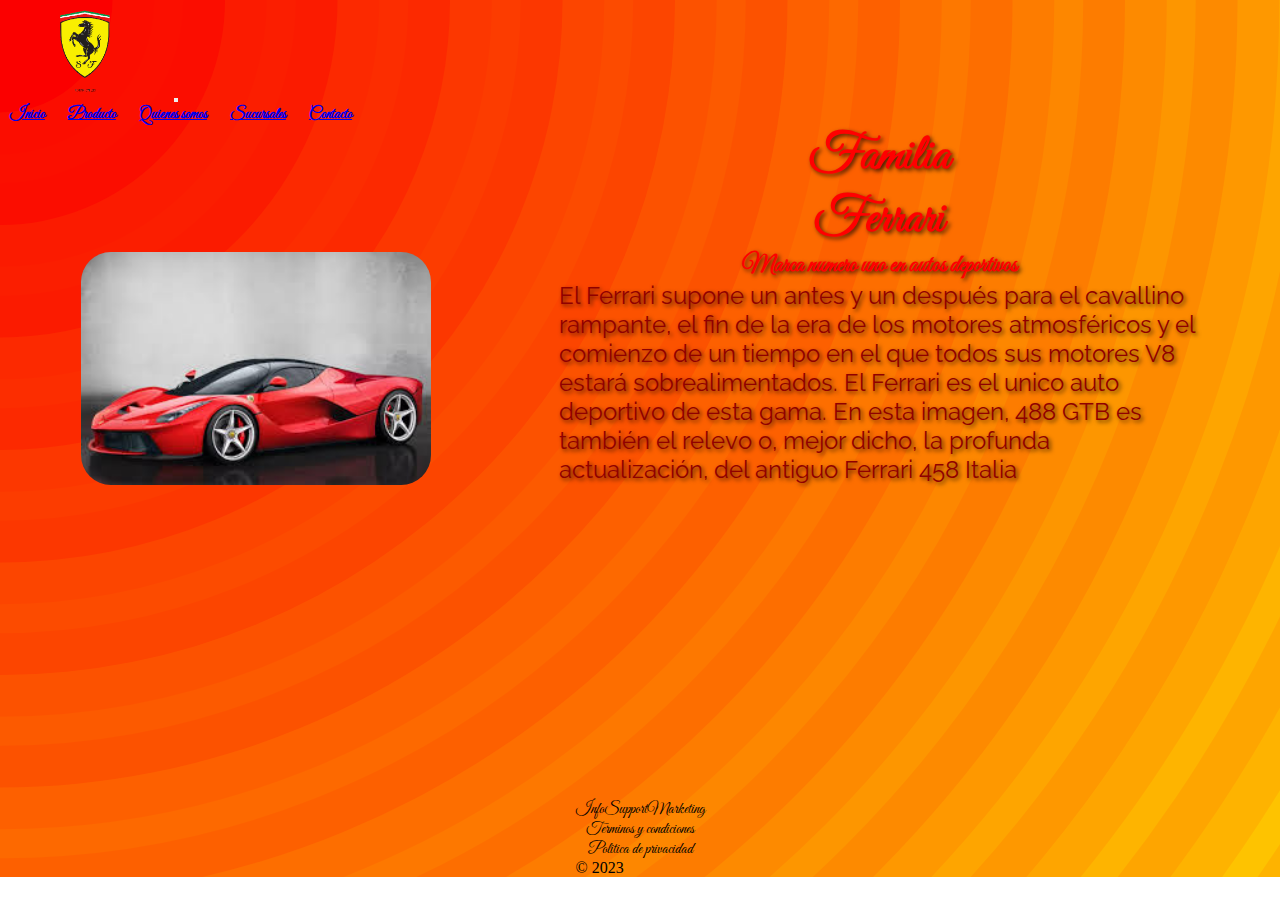
==== index.html @ 32e76b54 "Se agrega el proyecto" ====
<!DOCTYPE html>
<html lang="en">

<head>
    <meta charset="UTF-8">
    <meta http-equiv="X-UA-Compatible" content="IE=edge">
    <meta name="viewport" content="width=device-width, initial-scale=1.0">
    <title>Inicio</title>
    <link rel="shortcut icon" href="./recursos/imagenes/450_1000.jpg">
    <link rel="stylesheet" href="./css/style.css">
    <link rel="preconnect" href="https://fonts.googleapis.com">
    <link rel="preconnect" href="https://fonts.gstatic.com" crossorigin>
    <link href="https://fonts.googleapis.com/css2?family=Great+Vibes&display=swap" rel="stylesheet">
    <link rel="preconnect" href="https://fonts.googleapis.com">
    <link rel="preconnect" href="https://fonts.gstatic.com" crossorigin>
    <link href="https://fonts.googleapis.com/css2?family=Raleway:wght@200&display=swap" rel="stylesheet">
    <link href="https://cdn.jsdelivr.net/npm/bootstrap@5.3.0-alpha3/dist/css/bootstrap.min.css" rel="stylesheet"
        integrity="sha384-KK94CHFLLe+nY2dmCWGMq91rCGa5gtU4mk92HdvYe+M/SXH301p5ILy+dN9+nJOZ" crossorigin="anonymous">
</head>

<body>
    <!-- ENCABEZADO -->
    <header>
        <nav class="navbar navbar-expand-lg bg-body-tertiary">
            <div class="container-fluid">
                <img class="logo" src="./recursos/imagenes/ferrari-emblem-2002-removebg-preview.png" alt="Logo Ferrari">
                <button class="navbar-toggler" type="button" data-bs-toggle="collapse" data-bs-target="#navbarNav"
                    aria-controls="navbarNav" aria-expanded="false" aria-label="Toggle navigation">
                    <span class="navbar-toggler-icon"></span>
                </button>
                <div class="collapse navbar-collapse" id="navbarNav">
                    <ul class="navbar-nav">
                        <li class="nav-item">
                            <a class="nav-link active" aria-current="page" href="./index.html">Inicio</a>
                        </li>
                        <li class="nav-item">
                            <a class="nav-link active" aria-current="page" href="./secciones/producto.html">Producto</a>
                        </li>
                        <li class="nav-item">
                            <a class="nav-link active" aria-current="page" href="./secciones/quienes-somos.html">Quienes
                                somos</a>
                        </li>
                        <li class="nav-item">
                            <a class="nav-link active" aria-current="page"
                                href="./secciones/sucursales.html">Sucursales</a>
                        </li>
                        <li class="nav-item">
                            <a class="nav-link active" aria-current="page" href="./secciones/contacto.html">Contacto</a>
                        </li>
                    </ul>
                </div>
            </div>
        </nav>
    </header>
    <!-- CONTENIDO PRINCIPAL -->
    <main>
        <div class="img-texto">
            <img class="imagencar" src="./recursos/imagenes/ferrari 1.jpg" alt="auto">
            <div class="flex-padre">
                <h1>Familia Ferrari</h1>
                <h2>Marca numero uno en autos deportivos</h2>
                <p>El Ferrari supone un antes y un después para el cavallino rampante, el fin de la era de los
                    motores
                    atmosféricos y el comienzo de un tiempo en el que todos sus motores V8 estará sobrealimentados. El
                    Ferrari es el unico auto deportivo de esta gama.
                    En esta imagen, 488 GTB es también el relevo o, mejor dicho, la profunda actualización, del antiguo
                    Ferrari 458
                    Italia
                </p>
            </div>
        </div>
    </main>
    <!-- PIE DE PAGINA -->
    <footer>
        <section>
            <div class="soporte">
                <a href="#">Info</a>
                <a href="#">Support</a>
                <a href="#">Marketing</a>
            </div>

            <div class="terminos">
                <a href="#">Terminos y condiciones</a>
                <a href="#">Politica de privacidad</a>
            </div>

            <div class="copy">

                &copy 2023

            </div>

        </section>

    </footer>
    <script src="https://cdn.jsdelivr.net/npm/bootstrap@5.3.0-alpha3/dist/js/bootstrap.bundle.min.js"
        integrity="sha384-ENjdO4Dr2bkBIFxQpeoTz1HIcje39Wm4jDKdf19U8gI4ddQ3GYNS7NTKfAdVQSZe"
        crossorigin="anonymous"></script>
</body>

</html>
---- css/style.css ----
/* HEADER */
.navbar {
    padding: 0 !important;

}

.logo {
    width: 170px;
    height: 100px;
}

.container-fluid {
    background-color: #FFFF00;
    background-image: url("data:image/svg+xml,%3Csvg xmlns='http://www.w3.org/2000/svg' width='100%25' height='100%25' viewBox='0 0 1600 800'%3E%3Cg stroke='%23FF0000' stroke-width='74.3' stroke-opacity='0.08' %3E%3Ccircle fill='%23FFFF00' cx='0' cy='0' r='1800'/%3E%3Ccircle fill='%23fff000' cx='0' cy='0' r='1700'/%3E%3Ccircle fill='%23ffe100' cx='0' cy='0' r='1600'/%3E%3Ccircle fill='%23fed200' cx='0' cy='0' r='1500'/%3E%3Ccircle fill='%23fec300' cx='0' cy='0' r='1400'/%3E%3Ccircle fill='%23feb400' cx='0' cy='0' r='1300'/%3E%3Ccircle fill='%23fea500' cx='0' cy='0' r='1200'/%3E%3Ccircle fill='%23fd9600' cx='0' cy='0' r='1100'/%3E%3Ccircle fill='%23fd8700' cx='0' cy='0' r='1000'/%3E%3Ccircle fill='%23fd7800' cx='0' cy='0' r='900'/%3E%3Ccircle fill='%23fd6900' cx='0' cy='0' r='800'/%3E%3Ccircle fill='%23fc5a00' cx='0' cy='0' r='700'/%3E%3Ccircle fill='%23fc4b00' cx='0' cy='0' r='600'/%3E%3Ccircle fill='%23fc3c00' cx='0' cy='0' r='500'/%3E%3Ccircle fill='%23fc2d00' cx='0' cy='0' r='400'/%3E%3Ccircle fill='%23fb1e00' cx='0' cy='0' r='300'/%3E%3Ccircle fill='%23fb0f00' cx='0' cy='0' r='200'/%3E%3Ccircle fill='%23FB0000' cx='0' cy='0' r='100'/%3E%3C/g%3E%3C/svg%3E");
    background-attachment: fixed;
    background-size: cover;
}

* {
    margin: 0;
    padding: 0;
}

ul {
    font-family: 'Great Vibes', cursive;
}

nav ul li {
    display: inline;
    text-align: right;
    margin: 10px;
    font-weight: bold;
    padding: 0px;
}


/* MAIN */
main {
    background-color: #FFFF00;
    background-image: url("data:image/svg+xml,%3Csvg xmlns='http://www.w3.org/2000/svg' width='100%25' height='100%25' viewBox='0 0 1600 800'%3E%3Cg stroke='%23FF0000' stroke-width='74.3' stroke-opacity='0.08' %3E%3Ccircle fill='%23FFFF00' cx='0' cy='0' r='1800'/%3E%3Ccircle fill='%23fff000' cx='0' cy='0' r='1700'/%3E%3Ccircle fill='%23ffe100' cx='0' cy='0' r='1600'/%3E%3Ccircle fill='%23fed200' cx='0' cy='0' r='1500'/%3E%3Ccircle fill='%23fec300' cx='0' cy='0' r='1400'/%3E%3Ccircle fill='%23feb400' cx='0' cy='0' r='1300'/%3E%3Ccircle fill='%23fea500' cx='0' cy='0' r='1200'/%3E%3Ccircle fill='%23fd9600' cx='0' cy='0' r='1100'/%3E%3Ccircle fill='%23fd8700' cx='0' cy='0' r='1000'/%3E%3Ccircle fill='%23fd7800' cx='0' cy='0' r='900'/%3E%3Ccircle fill='%23fd6900' cx='0' cy='0' r='800'/%3E%3Ccircle fill='%23fc5a00' cx='0' cy='0' r='700'/%3E%3Ccircle fill='%23fc4b00' cx='0' cy='0' r='600'/%3E%3Ccircle fill='%23fc3c00' cx='0' cy='0' r='500'/%3E%3Ccircle fill='%23fc2d00' cx='0' cy='0' r='400'/%3E%3Ccircle fill='%23fb1e00' cx='0' cy='0' r='300'/%3E%3Ccircle fill='%23fb0f00' cx='0' cy='0' r='200'/%3E%3Ccircle fill='%23FB0000' cx='0' cy='0' r='100'/%3E%3C/g%3E%3C/svg%3E");
    background-attachment: fixed;
    background-size: cover;
    color: rgb(144, 0, 0);
    margin-bottom: 0;
    min-height: 75vh;
    text-shadow: 0.125em 0.125em 0.25em rgba(0, 0, 0, 0.703);
}

h1 {
    text-align: center;
    color: red;
    font-size: 50px;
    font-family: 'Great Vibes', cursive;
}

h2 {
    text-align: center;
    color: red;
    font-family: 'Great Vibes', cursive;
}

p {
    font-family: 'Raleway', sans-serif;
    font-size: 24px;
}


.img-texto {
    display: flex;
    flex-direction: row;
    justify-content: center;
}

.flex-padre {
    display: flex;
    flex-direction: column;
    justify-content: center;
    align-items: center;
}

.flex-padre p {
    width: 50vw;
}

.imagencar {
    width: 350px;
    margin-right: 10%;
    margin-top: 10%;
    border-radius: 30px;
}


.flex-padre h1 {
    width: 150px;
}

/* FOOTER */
footer {
    display: flex;
    justify-content: center;
    background-color: #FFFF00;
    background-image: url("data:image/svg+xml,%3Csvg xmlns='http://www.w3.org/2000/svg' width='100%25' height='100%25' viewBox='0 0 1600 800'%3E%3Cg stroke='%23FF0000' stroke-width='74.3' stroke-opacity='0.08' %3E%3Ccircle fill='%23FFFF00' cx='0' cy='0' r='1800'/%3E%3Ccircle fill='%23fff000' cx='0' cy='0' r='1700'/%3E%3Ccircle fill='%23ffe100' cx='0' cy='0' r='1600'/%3E%3Ccircle fill='%23fed200' cx='0' cy='0' r='1500'/%3E%3Ccircle fill='%23fec300' cx='0' cy='0' r='1400'/%3E%3Ccircle fill='%23feb400' cx='0' cy='0' r='1300'/%3E%3Ccircle fill='%23fea500' cx='0' cy='0' r='1200'/%3E%3Ccircle fill='%23fd9600' cx='0' cy='0' r='1100'/%3E%3Ccircle fill='%23fd8700' cx='0' cy='0' r='1000'/%3E%3Ccircle fill='%23fd7800' cx='0' cy='0' r='900'/%3E%3Ccircle fill='%23fd6900' cx='0' cy='0' r='800'/%3E%3Ccircle fill='%23fc5a00' cx='0' cy='0' r='700'/%3E%3Ccircle fill='%23fc4b00' cx='0' cy='0' r='600'/%3E%3Ccircle fill='%23fc3c00' cx='0' cy='0' r='500'/%3E%3Ccircle fill='%23fc2d00' cx='0' cy='0' r='400'/%3E%3Ccircle fill='%23fb1e00' cx='0' cy='0' r='300'/%3E%3Ccircle fill='%23fb0f00' cx='0' cy='0' r='200'/%3E%3Ccircle fill='%23FB0000' cx='0' cy='0' r='100'/%3E%3C/g%3E%3C/svg%3E");
    background-attachment: fixed;
    background-size: cover;
    height: auto;

}

.soporte a,
.terminos a {
    display: flex;
    justify-content: space-around;
    text-decoration: none;
    list-style: none;
    color: black;
    font-family: 'Great Vibes', cursive;
}

.soporte {
    display: flex;
    flex-direction: row;
    justify-content: space-between;
}
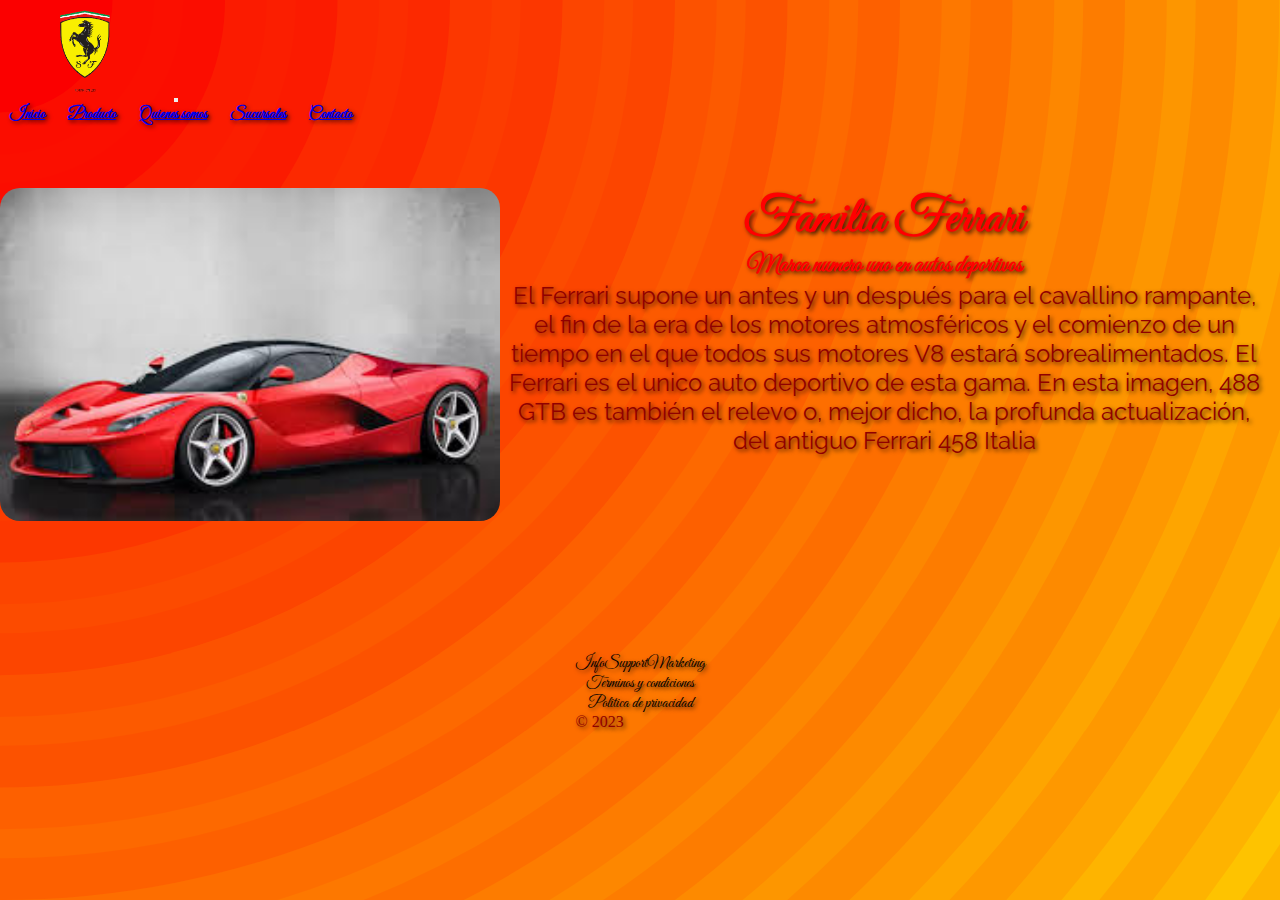
==== commit 5b78bdd0: "arreglando errores" ====
--- a/index.html
+++ b/index.html
@@ -22,7 +22,7 @@
     <!-- ENCABEZADO -->
     <header>
         <nav class="navbar navbar-expand-lg bg-body-tertiary">
-            <div class="container-fluid">
+            <div class="container-fluid fondonav">
                 <img class="logo" src="./recursos/imagenes/ferrari-emblem-2002-removebg-preview.png" alt="Logo Ferrari">
                 <button class="navbar-toggler" type="button" data-bs-toggle="collapse" data-bs-target="#navbarNav"
                     aria-controls="navbarNav" aria-expanded="false" aria-label="Toggle navigation">
@@ -55,8 +55,10 @@
     <!-- CONTENIDO PRINCIPAL -->
     <main>
         <div class="img-texto">
-            <img class="imagencar" src="./recursos/imagenes/ferrari 1.jpg" alt="auto">
-            <div class="flex-padre">
+            <div>
+                <img class="imagencar" src="./recursos/imagenes/ferrari 1.jpg" alt="auto">
+            </div>
+            <div class="textocar">
                 <h1>Familia Ferrari</h1>
                 <h2>Marca numero uno en autos deportivos</h2>
                 <p>El Ferrari supone un antes y un después para el cavallino rampante, el fin de la era de los
--- a/css/style.css
+++ b/css/style.css
@@ -1,3 +1,8 @@
+* {
+    margin: 0;
+    padding: 0;
+}
+
 /* HEADER */
 .navbar {
     padding: 0 !important;
@@ -9,20 +14,11 @@
     height: 100px;
 }
 
-.container-fluid {
+.fondonav {
     background-color: #FFFF00;
     background-image: url("data:image/svg+xml,%3Csvg xmlns='http://www.w3.org/2000/svg' width='100%25' height='100%25' viewBox='0 0 1600 800'%3E%3Cg stroke='%23FF0000' stroke-width='74.3' stroke-opacity='0.08' %3E%3Ccircle fill='%23FFFF00' cx='0' cy='0' r='1800'/%3E%3Ccircle fill='%23fff000' cx='0' cy='0' r='1700'/%3E%3Ccircle fill='%23ffe100' cx='0' cy='0' r='1600'/%3E%3Ccircle fill='%23fed200' cx='0' cy='0' r='1500'/%3E%3Ccircle fill='%23fec300' cx='0' cy='0' r='1400'/%3E%3Ccircle fill='%23feb400' cx='0' cy='0' r='1300'/%3E%3Ccircle fill='%23fea500' cx='0' cy='0' r='1200'/%3E%3Ccircle fill='%23fd9600' cx='0' cy='0' r='1100'/%3E%3Ccircle fill='%23fd8700' cx='0' cy='0' r='1000'/%3E%3Ccircle fill='%23fd7800' cx='0' cy='0' r='900'/%3E%3Ccircle fill='%23fd6900' cx='0' cy='0' r='800'/%3E%3Ccircle fill='%23fc5a00' cx='0' cy='0' r='700'/%3E%3Ccircle fill='%23fc4b00' cx='0' cy='0' r='600'/%3E%3Ccircle fill='%23fc3c00' cx='0' cy='0' r='500'/%3E%3Ccircle fill='%23fc2d00' cx='0' cy='0' r='400'/%3E%3Ccircle fill='%23fb1e00' cx='0' cy='0' r='300'/%3E%3Ccircle fill='%23fb0f00' cx='0' cy='0' r='200'/%3E%3Ccircle fill='%23FB0000' cx='0' cy='0' r='100'/%3E%3C/g%3E%3C/svg%3E");
     background-attachment: fixed;
     background-size: cover;
-}
-
-* {
-    margin: 0;
-    padding: 0;
-}
-
-ul {
-    font-family: 'Great Vibes', cursive;
 }
 
 nav ul li {
@@ -31,18 +27,17 @@
     margin: 10px;
     font-weight: bold;
     padding: 0px;
+    font-family: 'Great Vibes', cursive;
 }
 
 
 /* MAIN */
-main {
+body {
     background-color: #FFFF00;
     background-image: url("data:image/svg+xml,%3Csvg xmlns='http://www.w3.org/2000/svg' width='100%25' height='100%25' viewBox='0 0 1600 800'%3E%3Cg stroke='%23FF0000' stroke-width='74.3' stroke-opacity='0.08' %3E%3Ccircle fill='%23FFFF00' cx='0' cy='0' r='1800'/%3E%3Ccircle fill='%23fff000' cx='0' cy='0' r='1700'/%3E%3Ccircle fill='%23ffe100' cx='0' cy='0' r='1600'/%3E%3Ccircle fill='%23fed200' cx='0' cy='0' r='1500'/%3E%3Ccircle fill='%23fec300' cx='0' cy='0' r='1400'/%3E%3Ccircle fill='%23feb400' cx='0' cy='0' r='1300'/%3E%3Ccircle fill='%23fea500' cx='0' cy='0' r='1200'/%3E%3Ccircle fill='%23fd9600' cx='0' cy='0' r='1100'/%3E%3Ccircle fill='%23fd8700' cx='0' cy='0' r='1000'/%3E%3Ccircle fill='%23fd7800' cx='0' cy='0' r='900'/%3E%3Ccircle fill='%23fd6900' cx='0' cy='0' r='800'/%3E%3Ccircle fill='%23fc5a00' cx='0' cy='0' r='700'/%3E%3Ccircle fill='%23fc4b00' cx='0' cy='0' r='600'/%3E%3Ccircle fill='%23fc3c00' cx='0' cy='0' r='500'/%3E%3Ccircle fill='%23fc2d00' cx='0' cy='0' r='400'/%3E%3Ccircle fill='%23fb1e00' cx='0' cy='0' r='300'/%3E%3Ccircle fill='%23fb0f00' cx='0' cy='0' r='200'/%3E%3Ccircle fill='%23FB0000' cx='0' cy='0' r='100'/%3E%3C/g%3E%3C/svg%3E");
     background-attachment: fixed;
     background-size: cover;
     color: rgb(144, 0, 0);
-    margin-bottom: 0;
-    min-height: 75vh;
     text-shadow: 0.125em 0.125em 0.25em rgba(0, 0, 0, 0.703);
 }
 
@@ -68,7 +63,11 @@
 .img-texto {
     display: flex;
     flex-direction: row;
-    justify-content: center;
+    flex-wrap: wrap;
+    justify-content: none;
+    margin-bottom: 10%;
+    padding-top: 5%;
+
 }
 
 .flex-padre {
@@ -76,6 +75,7 @@
     flex-direction: column;
     justify-content: center;
     align-items: center;
+    margin-bottom: 10%;
 }
 
 .flex-padre p {
@@ -83,16 +83,11 @@
 }
 
 .imagencar {
-    width: 350px;
-    margin-right: 10%;
-    margin-top: 10%;
-    border-radius: 30px;
+    width: 500px;
+    height: auto;
+    border-radius: 20px;
 }
 
-
-.flex-padre h1 {
-    width: 150px;
-}
 
 /* FOOTER */
 footer {
@@ -103,7 +98,7 @@
     background-attachment: fixed;
     background-size: cover;
     height: auto;
-
+    margin-bottom: 0;
 }
 
 .soporte a,
@@ -120,4 +115,35 @@
     display: flex;
     flex-direction: row;
     justify-content: space-between;
+}
+
+.textocar {
+    width: 60%;
+    padding: auto;
+    text-align: center;
+}
+
+.textocar ul {
+    list-style: none;
+}
+
+.framecar {
+    border-radius: 15px;
+}
+
+@media(max-width:768px) {
+    .textocar {
+        width: 100%;
+        padding: 5%;
+    }
+
+    .imagencar {
+        width: 350px;
+        height: auto;
+    }
+
+    .framecar {
+        width: 350px;
+        height: 250px;
+    }
 }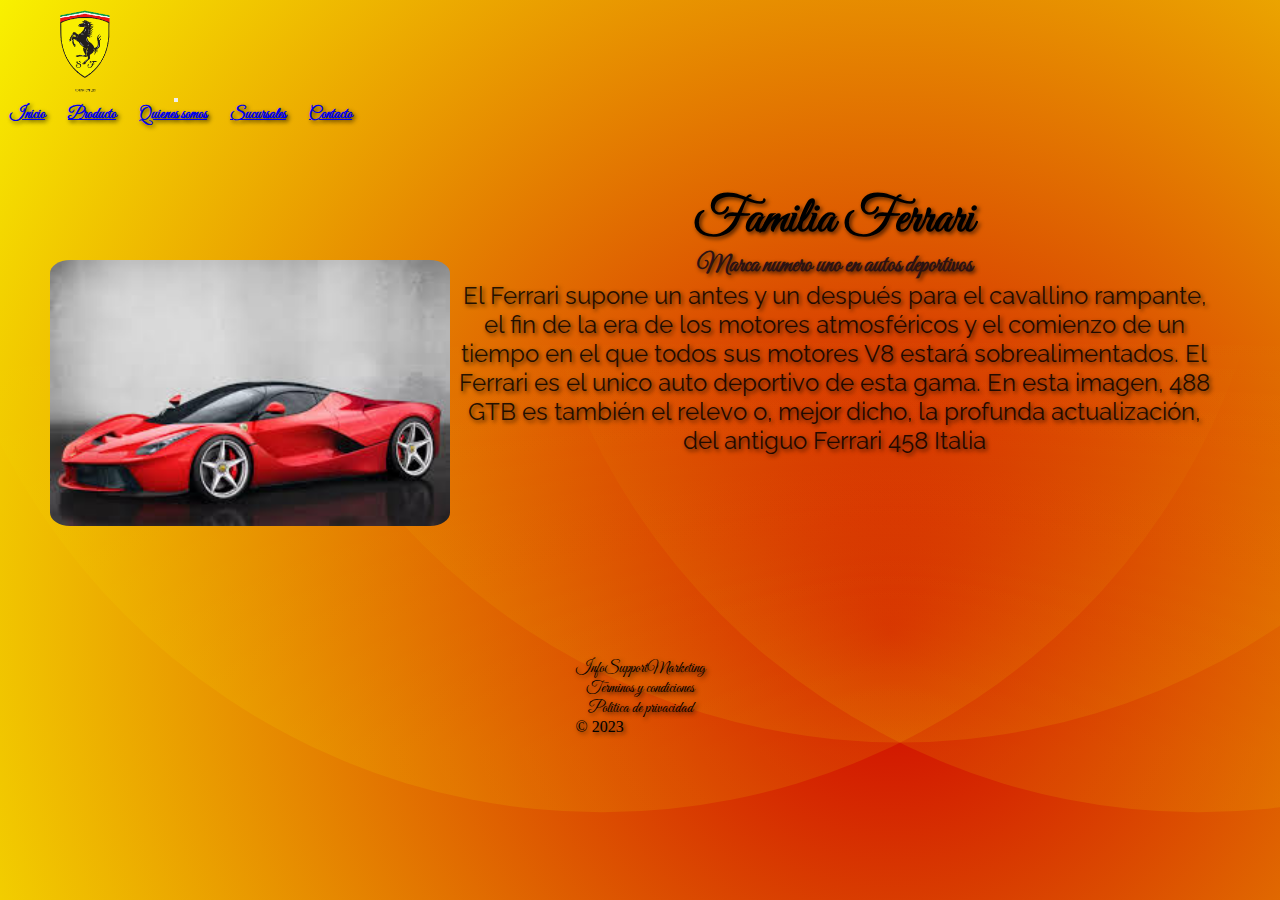
==== commit 09a9da8c: "FerrariWEBconSASS" ====
--- a/index.html
+++ b/index.html
@@ -7,7 +7,6 @@
     <meta name="viewport" content="width=device-width, initial-scale=1.0">
     <title>Inicio</title>
     <link rel="shortcut icon" href="./recursos/imagenes/450_1000.jpg">
-    <link rel="stylesheet" href="./css/style.css">
     <link rel="preconnect" href="https://fonts.googleapis.com">
     <link rel="preconnect" href="https://fonts.gstatic.com" crossorigin>
     <link href="https://fonts.googleapis.com/css2?family=Great+Vibes&display=swap" rel="stylesheet">
@@ -16,6 +15,8 @@
     <link href="https://fonts.googleapis.com/css2?family=Raleway:wght@200&display=swap" rel="stylesheet">
     <link href="https://cdn.jsdelivr.net/npm/bootstrap@5.3.0-alpha3/dist/css/bootstrap.min.css" rel="stylesheet"
         integrity="sha384-KK94CHFLLe+nY2dmCWGMq91rCGa5gtU4mk92HdvYe+M/SXH301p5ILy+dN9+nJOZ" crossorigin="anonymous">
+    <link rel="stylesheet" href="https://cdnjs.cloudflare.com/ajax/libs/animate.css/4.1.1/animate.min.css" />
+    <link rel="stylesheet" href="./css/style.css">
 </head>
 
 <body>
@@ -59,9 +60,10 @@
                 <img class="imagencar" src="./recursos/imagenes/ferrari 1.jpg" alt="auto">
             </div>
             <div class="textocar">
-                <h1>Familia Ferrari</h1>
-                <h2>Marca numero uno en autos deportivos</h2>
-                <p>El Ferrari supone un antes y un después para el cavallino rampante, el fin de la era de los
+                <h1 class="animate__animated animate__fadeInDown">Familia Ferrari</h1>
+                <h2 class="animate__animated animate__fadeInDown">Marca numero uno en autos deportivos</h2>
+                <p class="animate__animated animate__fadeInDown">El Ferrari supone un antes y un después para el
+                    cavallino rampante, el fin de la era de los
                     motores
                     atmosféricos y el comienzo de un tiempo en el que todos sus motores V8 estará sobrealimentados. El
                     Ferrari es el unico auto deportivo de esta gama.
--- a/css/style.css
+++ b/css/style.css
@@ -1,149 +1,121 @@
 * {
-    margin: 0;
-    padding: 0;
-}
+  margin: 0;
+  padding: 0; }
 
-/* HEADER */
 .navbar {
-    padding: 0 !important;
-
-}
-
-.logo {
-    width: 170px;
-    height: 100px;
-}
-
-.fondonav {
-    background-color: #FFFF00;
-    background-image: url("data:image/svg+xml,%3Csvg xmlns='http://www.w3.org/2000/svg' width='100%25' height='100%25' viewBox='0 0 1600 800'%3E%3Cg stroke='%23FF0000' stroke-width='74.3' stroke-opacity='0.08' %3E%3Ccircle fill='%23FFFF00' cx='0' cy='0' r='1800'/%3E%3Ccircle fill='%23fff000' cx='0' cy='0' r='1700'/%3E%3Ccircle fill='%23ffe100' cx='0' cy='0' r='1600'/%3E%3Ccircle fill='%23fed200' cx='0' cy='0' r='1500'/%3E%3Ccircle fill='%23fec300' cx='0' cy='0' r='1400'/%3E%3Ccircle fill='%23feb400' cx='0' cy='0' r='1300'/%3E%3Ccircle fill='%23fea500' cx='0' cy='0' r='1200'/%3E%3Ccircle fill='%23fd9600' cx='0' cy='0' r='1100'/%3E%3Ccircle fill='%23fd8700' cx='0' cy='0' r='1000'/%3E%3Ccircle fill='%23fd7800' cx='0' cy='0' r='900'/%3E%3Ccircle fill='%23fd6900' cx='0' cy='0' r='800'/%3E%3Ccircle fill='%23fc5a00' cx='0' cy='0' r='700'/%3E%3Ccircle fill='%23fc4b00' cx='0' cy='0' r='600'/%3E%3Ccircle fill='%23fc3c00' cx='0' cy='0' r='500'/%3E%3Ccircle fill='%23fc2d00' cx='0' cy='0' r='400'/%3E%3Ccircle fill='%23fb1e00' cx='0' cy='0' r='300'/%3E%3Ccircle fill='%23fb0f00' cx='0' cy='0' r='200'/%3E%3Ccircle fill='%23FB0000' cx='0' cy='0' r='100'/%3E%3C/g%3E%3C/svg%3E");
-    background-attachment: fixed;
-    background-size: cover;
-}
-
-nav ul li {
+  padding: 0 !important; }
+  .navbar li {
     display: inline;
     text-align: right;
     margin: 10px;
     font-weight: bold;
     padding: 0px;
-    font-family: 'Great Vibes', cursive;
-}
+    font-family: 'Great Vibes', cursive; }
 
+.logo {
+  width: 170px;
+  height: 100px; }
 
-/* MAIN */
+.fondonav {
+  background-color: #FBFF00;
+  background-image: url("data:image/svg+xml,%3Csvg xmlns='http://www.w3.org/2000/svg' width='100%25' height='100%25' viewBox='0 0 800 400'%3E%3Cdefs%3E%3CradialGradient id='a' cx='396' cy='281' r='514' gradientUnits='userSpaceOnUse'%3E%3Cstop offset='0' stop-color='%23CE0101'/%3E%3Cstop offset='1' stop-color='%23FBFF00'/%3E%3C/radialGradient%3E%3ClinearGradient id='b' gradientUnits='userSpaceOnUse' x1='400' y1='148' x2='400' y2='333'%3E%3Cstop offset='0' stop-color='%23FBFF00' stop-opacity='0'/%3E%3Cstop offset='1' stop-color='%23FBFF00' stop-opacity='0.5'/%3E%3C/linearGradient%3E%3C/defs%3E%3Crect fill='url(%23a)' width='800' height='400'/%3E%3Cg fill-opacity='0.22'%3E%3Ccircle fill='url(%23b)' cx='267.5' cy='61' r='300'/%3E%3Ccircle fill='url(%23b)' cx='532.5' cy='61' r='300'/%3E%3Ccircle fill='url(%23b)' cx='400' cy='30' r='300'/%3E%3C/g%3E%3C/svg%3E");
+  background-attachment: fixed;
+  background-size: cover; }
+
 body {
-    background-color: #FFFF00;
-    background-image: url("data:image/svg+xml,%3Csvg xmlns='http://www.w3.org/2000/svg' width='100%25' height='100%25' viewBox='0 0 1600 800'%3E%3Cg stroke='%23FF0000' stroke-width='74.3' stroke-opacity='0.08' %3E%3Ccircle fill='%23FFFF00' cx='0' cy='0' r='1800'/%3E%3Ccircle fill='%23fff000' cx='0' cy='0' r='1700'/%3E%3Ccircle fill='%23ffe100' cx='0' cy='0' r='1600'/%3E%3Ccircle fill='%23fed200' cx='0' cy='0' r='1500'/%3E%3Ccircle fill='%23fec300' cx='0' cy='0' r='1400'/%3E%3Ccircle fill='%23feb400' cx='0' cy='0' r='1300'/%3E%3Ccircle fill='%23fea500' cx='0' cy='0' r='1200'/%3E%3Ccircle fill='%23fd9600' cx='0' cy='0' r='1100'/%3E%3Ccircle fill='%23fd8700' cx='0' cy='0' r='1000'/%3E%3Ccircle fill='%23fd7800' cx='0' cy='0' r='900'/%3E%3Ccircle fill='%23fd6900' cx='0' cy='0' r='800'/%3E%3Ccircle fill='%23fc5a00' cx='0' cy='0' r='700'/%3E%3Ccircle fill='%23fc4b00' cx='0' cy='0' r='600'/%3E%3Ccircle fill='%23fc3c00' cx='0' cy='0' r='500'/%3E%3Ccircle fill='%23fc2d00' cx='0' cy='0' r='400'/%3E%3Ccircle fill='%23fb1e00' cx='0' cy='0' r='300'/%3E%3Ccircle fill='%23fb0f00' cx='0' cy='0' r='200'/%3E%3Ccircle fill='%23FB0000' cx='0' cy='0' r='100'/%3E%3C/g%3E%3C/svg%3E");
-    background-attachment: fixed;
-    background-size: cover;
-    color: rgb(144, 0, 0);
-    text-shadow: 0.125em 0.125em 0.25em rgba(0, 0, 0, 0.703);
-}
-
-h1 {
+  background-color: #FBFF00;
+  background-image: url("data:image/svg+xml,%3Csvg xmlns='http://www.w3.org/2000/svg' width='100%25' height='100%25' viewBox='0 0 800 400'%3E%3Cdefs%3E%3CradialGradient id='a' cx='396' cy='281' r='514' gradientUnits='userSpaceOnUse'%3E%3Cstop offset='0' stop-color='%23CE0101'/%3E%3Cstop offset='1' stop-color='%23FBFF00'/%3E%3C/radialGradient%3E%3ClinearGradient id='b' gradientUnits='userSpaceOnUse' x1='400' y1='148' x2='400' y2='333'%3E%3Cstop offset='0' stop-color='%23FBFF00' stop-opacity='0'/%3E%3Cstop offset='1' stop-color='%23FBFF00' stop-opacity='0.5'/%3E%3C/linearGradient%3E%3C/defs%3E%3Crect fill='url(%23a)' width='800' height='400'/%3E%3Cg fill-opacity='0.22'%3E%3Ccircle fill='url(%23b)' cx='267.5' cy='61' r='300'/%3E%3Ccircle fill='url(%23b)' cx='532.5' cy='61' r='300'/%3E%3Ccircle fill='url(%23b)' cx='400' cy='30' r='300'/%3E%3C/g%3E%3C/svg%3E");
+  background-attachment: fixed;
+  background-size: cover;
+  color: black;
+  text-shadow: 0.125em 0.125em 0.25em rgba(0, 0, 0, 0.703); }
+  body h1 {
     text-align: center;
-    color: red;
+    color: black;
     font-size: 50px;
-    font-family: 'Great Vibes', cursive;
-}
-
-h2 {
+    font-family: 'Great Vibes', cursive; }
+  body h2 {
     text-align: center;
-    color: red;
-    font-family: 'Great Vibes', cursive;
-}
-
-p {
+    color: #2c1313;
+    font-family: 'Great Vibes', cursive; }
+  body p {
     font-family: 'Raleway', sans-serif;
     font-size: 24px;
-}
-
+    color: rgba(0, 0, 0, 0.825); }
 
 .img-texto {
-    display: flex;
-    flex-direction: row;
-    flex-wrap: wrap;
-    justify-content: none;
-    margin-bottom: 10%;
-    padding-top: 5%;
-
-}
+  display: flex;
+  flex-direction: row;
+  flex-wrap: wrap;
+  justify-content: none;
+  margin-bottom: 10%;
+  padding-top: 5%; }
 
 .flex-padre {
-    display: flex;
-    flex-direction: column;
-    justify-content: center;
-    align-items: center;
-    margin-bottom: 10%;
-}
-
-.flex-padre p {
-    width: 50vw;
-}
+  display: flex;
+  flex-direction: column;
+  justify-content: center;
+  align-items: center;
+  margin-bottom: 10%;
+  margin-top: 12vh; }
+  .flex-padre p {
+    width: 50vw; }
 
 .imagencar {
-    width: 500px;
-    height: auto;
-    border-radius: 20px;
-}
+  width: 400px;
+  height: auto;
+  border-radius: 5%;
+  margin-top: 8vh;
+  margin-left: 50px; }
 
+.textocar {
+  width: 60%;
+  padding: auto;
+  text-align: center; }
+  .textocar ul {
+    list-style: none; }
 
-/* FOOTER */
+.framecar {
+  width: 350px;
+  border-radius: 5%;
+  margin-left: 50px;
+  margin-top: 8vh; }
+
 footer {
-    display: flex;
-    justify-content: center;
-    background-color: #FFFF00;
-    background-image: url("data:image/svg+xml,%3Csvg xmlns='http://www.w3.org/2000/svg' width='100%25' height='100%25' viewBox='0 0 1600 800'%3E%3Cg stroke='%23FF0000' stroke-width='74.3' stroke-opacity='0.08' %3E%3Ccircle fill='%23FFFF00' cx='0' cy='0' r='1800'/%3E%3Ccircle fill='%23fff000' cx='0' cy='0' r='1700'/%3E%3Ccircle fill='%23ffe100' cx='0' cy='0' r='1600'/%3E%3Ccircle fill='%23fed200' cx='0' cy='0' r='1500'/%3E%3Ccircle fill='%23fec300' cx='0' cy='0' r='1400'/%3E%3Ccircle fill='%23feb400' cx='0' cy='0' r='1300'/%3E%3Ccircle fill='%23fea500' cx='0' cy='0' r='1200'/%3E%3Ccircle fill='%23fd9600' cx='0' cy='0' r='1100'/%3E%3Ccircle fill='%23fd8700' cx='0' cy='0' r='1000'/%3E%3Ccircle fill='%23fd7800' cx='0' cy='0' r='900'/%3E%3Ccircle fill='%23fd6900' cx='0' cy='0' r='800'/%3E%3Ccircle fill='%23fc5a00' cx='0' cy='0' r='700'/%3E%3Ccircle fill='%23fc4b00' cx='0' cy='0' r='600'/%3E%3Ccircle fill='%23fc3c00' cx='0' cy='0' r='500'/%3E%3Ccircle fill='%23fc2d00' cx='0' cy='0' r='400'/%3E%3Ccircle fill='%23fb1e00' cx='0' cy='0' r='300'/%3E%3Ccircle fill='%23fb0f00' cx='0' cy='0' r='200'/%3E%3Ccircle fill='%23FB0000' cx='0' cy='0' r='100'/%3E%3C/g%3E%3C/svg%3E");
-    background-attachment: fixed;
-    background-size: cover;
-    height: auto;
-    margin-bottom: 0;
-}
+  display: flex;
+  justify-content: center;
+  background-color: #FBFF00;
+  background-image: url("data:image/svg+xml,%3Csvg xmlns='http://www.w3.org/2000/svg' width='100%25' height='100%25' viewBox='0 0 800 400'%3E%3Cdefs%3E%3CradialGradient id='a' cx='396' cy='281' r='514' gradientUnits='userSpaceOnUse'%3E%3Cstop offset='0' stop-color='%23CE0101'/%3E%3Cstop offset='1' stop-color='%23FBFF00'/%3E%3C/radialGradient%3E%3ClinearGradient id='b' gradientUnits='userSpaceOnUse' x1='400' y1='148' x2='400' y2='333'%3E%3Cstop offset='0' stop-color='%23FBFF00' stop-opacity='0'/%3E%3Cstop offset='1' stop-color='%23FBFF00' stop-opacity='0.5'/%3E%3C/linearGradient%3E%3C/defs%3E%3Crect fill='url(%23a)' width='800' height='400'/%3E%3Cg fill-opacity='0.22'%3E%3Ccircle fill='url(%23b)' cx='267.5' cy='61' r='300'/%3E%3Ccircle fill='url(%23b)' cx='532.5' cy='61' r='300'/%3E%3Ccircle fill='url(%23b)' cx='400' cy='30' r='300'/%3E%3C/g%3E%3C/svg%3E");
+  background-attachment: fixed;
+  background-size: cover;
+  height: auto;
+  margin-bottom: 0; }
 
 .soporte a,
 .terminos a {
-    display: flex;
-    justify-content: space-around;
-    text-decoration: none;
-    list-style: none;
-    color: black;
-    font-family: 'Great Vibes', cursive;
-}
+  display: flex;
+  justify-content: space-around;
+  text-decoration: none;
+  list-style: none;
+  color: black;
+  font-family: 'Great Vibes', cursive; }
 
 .soporte {
-    display: flex;
-    flex-direction: row;
-    justify-content: space-between;
-}
+  display: flex;
+  flex-direction: row;
+  justify-content: space-between; }
 
-.textocar {
-    width: 60%;
-    padding: auto;
-    text-align: center;
-}
-
-.textocar ul {
-    list-style: none;
-}
-
-.framecar {
-    border-radius: 15px;
-}
-
-@media(max-width:768px) {
-    .textocar {
-        width: 100%;
-        padding: 5%;
-    }
-
-    .imagencar {
-        width: 350px;
-        height: auto;
-    }
-
-    .framecar {
-        width: 350px;
-        height: 250px;
-    }
-}+@media (max-width: 768px) {
+  .textocar {
+    width: 100%;
+    padding: 5%; }
+  .imagencar {
+    width: 350px;
+    height: auto; }
+  .framecar {
+    width: 350px;
+    height: 250px; }
+  .carousel-inner {
+    width: 350px;
+    height: auto;
+    margin-top: 1vh; } }
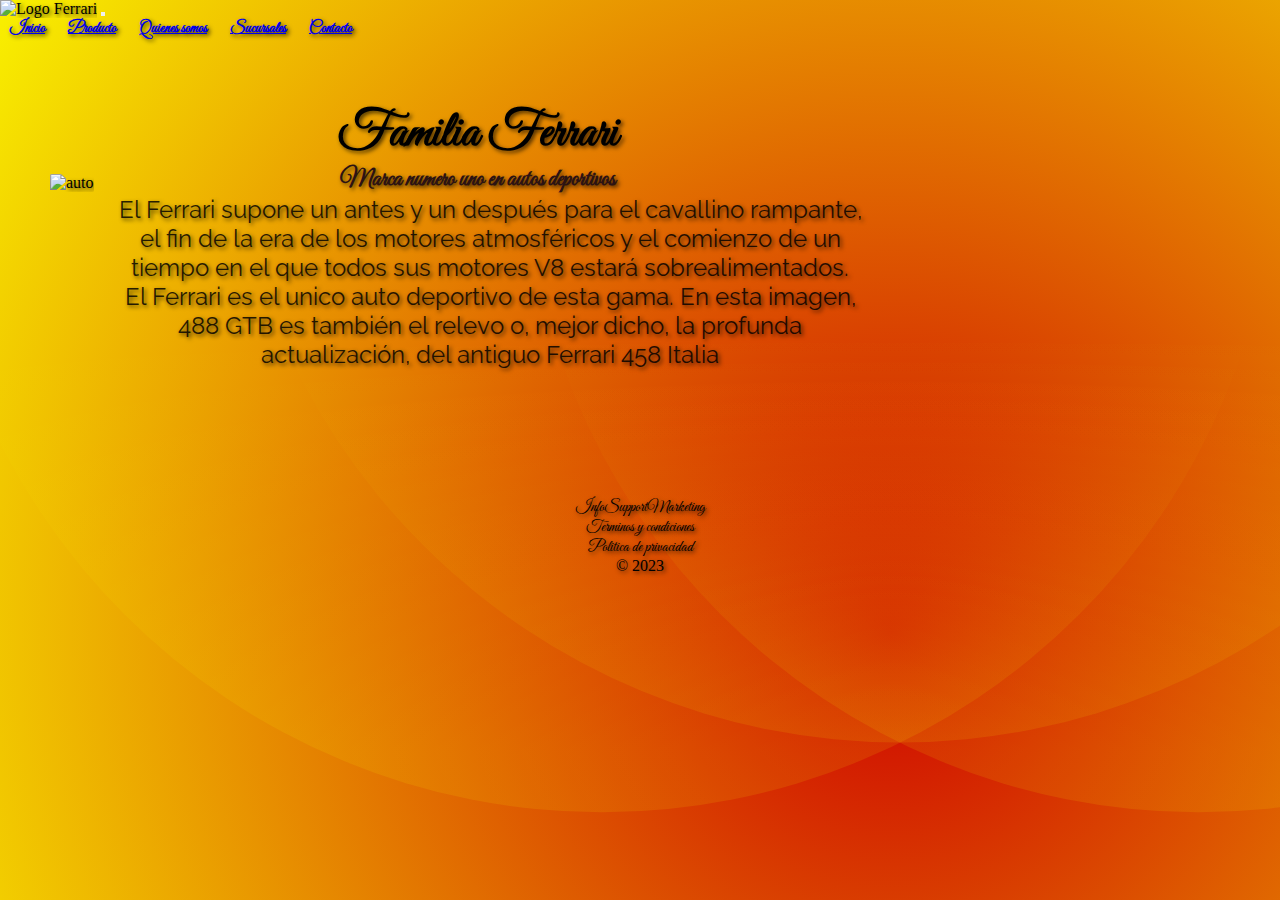
==== commit b8c641b0: "Correcion detalles 3er pre-entrega" ====
--- a/index.html
+++ b/index.html
@@ -5,8 +5,11 @@
     <meta charset="UTF-8">
     <meta http-equiv="X-UA-Compatible" content="IE=edge">
     <meta name="viewport" content="width=device-width, initial-scale=1.0">
+    <meta name="keywords" content="ferrari, autos, veloz, exclusivo, rojo, motor, modelos">
+    <meta name="description"
+        content="Da el salto de calidad hacia la familia ferrari, y obten el auto que siempre quisiste">
     <title>Inicio</title>
-    <link rel="shortcut icon" href="./recursos/imagenes/450_1000.jpg">
+    <link rel="shortcut icon" href="https://res.cloudinary.com/dx3oevnia/image/upload/v1683577201/450_1000_jys2qa.jpg">
     <link rel="preconnect" href="https://fonts.googleapis.com">
     <link rel="preconnect" href="https://fonts.gstatic.com" crossorigin>
     <link href="https://fonts.googleapis.com/css2?family=Great+Vibes&display=swap" rel="stylesheet">
@@ -24,7 +27,9 @@
     <header>
         <nav class="navbar navbar-expand-lg bg-body-tertiary">
             <div class="container-fluid fondonav">
-                <img class="logo" src="./recursos/imagenes/ferrari-emblem-2002-removebg-preview.png" alt="Logo Ferrari">
+                <img class="logo"
+                    src="https://res.cloudinary.com/dx3oevnia/image/upload/v1683577219/ferrari-emblem-2002-removebg-preview_o95kzf.png"
+                    alt="Logo Ferrari">
                 <button class="navbar-toggler" type="button" data-bs-toggle="collapse" data-bs-target="#navbarNav"
                     aria-controls="navbarNav" aria-expanded="false" aria-label="Toggle navigation">
                     <span class="navbar-toggler-icon"></span>
@@ -57,7 +62,9 @@
     <main>
         <div class="img-texto">
             <div>
-                <img class="imagencar" src="./recursos/imagenes/ferrari 1.jpg" alt="auto">
+                <img class="imagencar"
+                    src="https://res.cloudinary.com/dx3oevnia/image/upload/v1683577106/ferrari_5_kbwuls.webp"
+                    alt="auto">
             </div>
             <div class="textocar">
                 <h1 class="animate__animated animate__fadeInDown">Familia Ferrari</h1>
@@ -88,7 +95,7 @@
                 <a href="#">Politica de privacidad</a>
             </div>
 
-            <div class="copy">
+            <div style="text-align: center;">
 
                 &copy 2023
 
--- a/css/style.css
+++ b/css/style.css
@@ -11,6 +11,10 @@
     font-weight: bold;
     padding: 0px;
     font-family: 'Great Vibes', cursive; }
+    .navbar li:hover {
+      background-color: #FBFF00;
+      color: white;
+      border-radius: 5px; }
 
 .logo {
   width: 170px;
@@ -41,13 +45,13 @@
   body p {
     font-family: 'Raleway', sans-serif;
     font-size: 24px;
-    color: rgba(0, 0, 0, 0.825); }
+    color: rgba(0, 0, 0, 0.825);
+    margin-left: 25px; }
 
 .img-texto {
   display: flex;
   flex-direction: row;
   flex-wrap: wrap;
-  justify-content: none;
   margin-bottom: 10%;
   padding-top: 5%; }
 
@@ -79,7 +83,8 @@
   width: 350px;
   border-radius: 5%;
   margin-left: 50px;
-  margin-top: 8vh; }
+  margin-top: 8vh;
+  height: 225px; }
 
 footer {
   display: flex;
@@ -89,7 +94,7 @@
   background-attachment: fixed;
   background-size: cover;
   height: auto;
-  margin-bottom: 0; }
+  margin-bottom: 50px; }
 
 .soporte a,
 .terminos a {
@@ -110,12 +115,14 @@
     width: 100%;
     padding: 5%; }
   .imagencar {
-    width: 350px;
+    width: 250px;
     height: auto; }
   .framecar {
-    width: 350px;
-    height: 250px; }
+    width: 250px;
+    height: auto; }
   .carousel-inner {
-    width: 350px;
-    height: auto;
-    margin-top: 1vh; } }
+    width: 250px;
+    height: auto; }
+  .carousel-inner {
+    width: 250px;
+    height: 150px; } }
